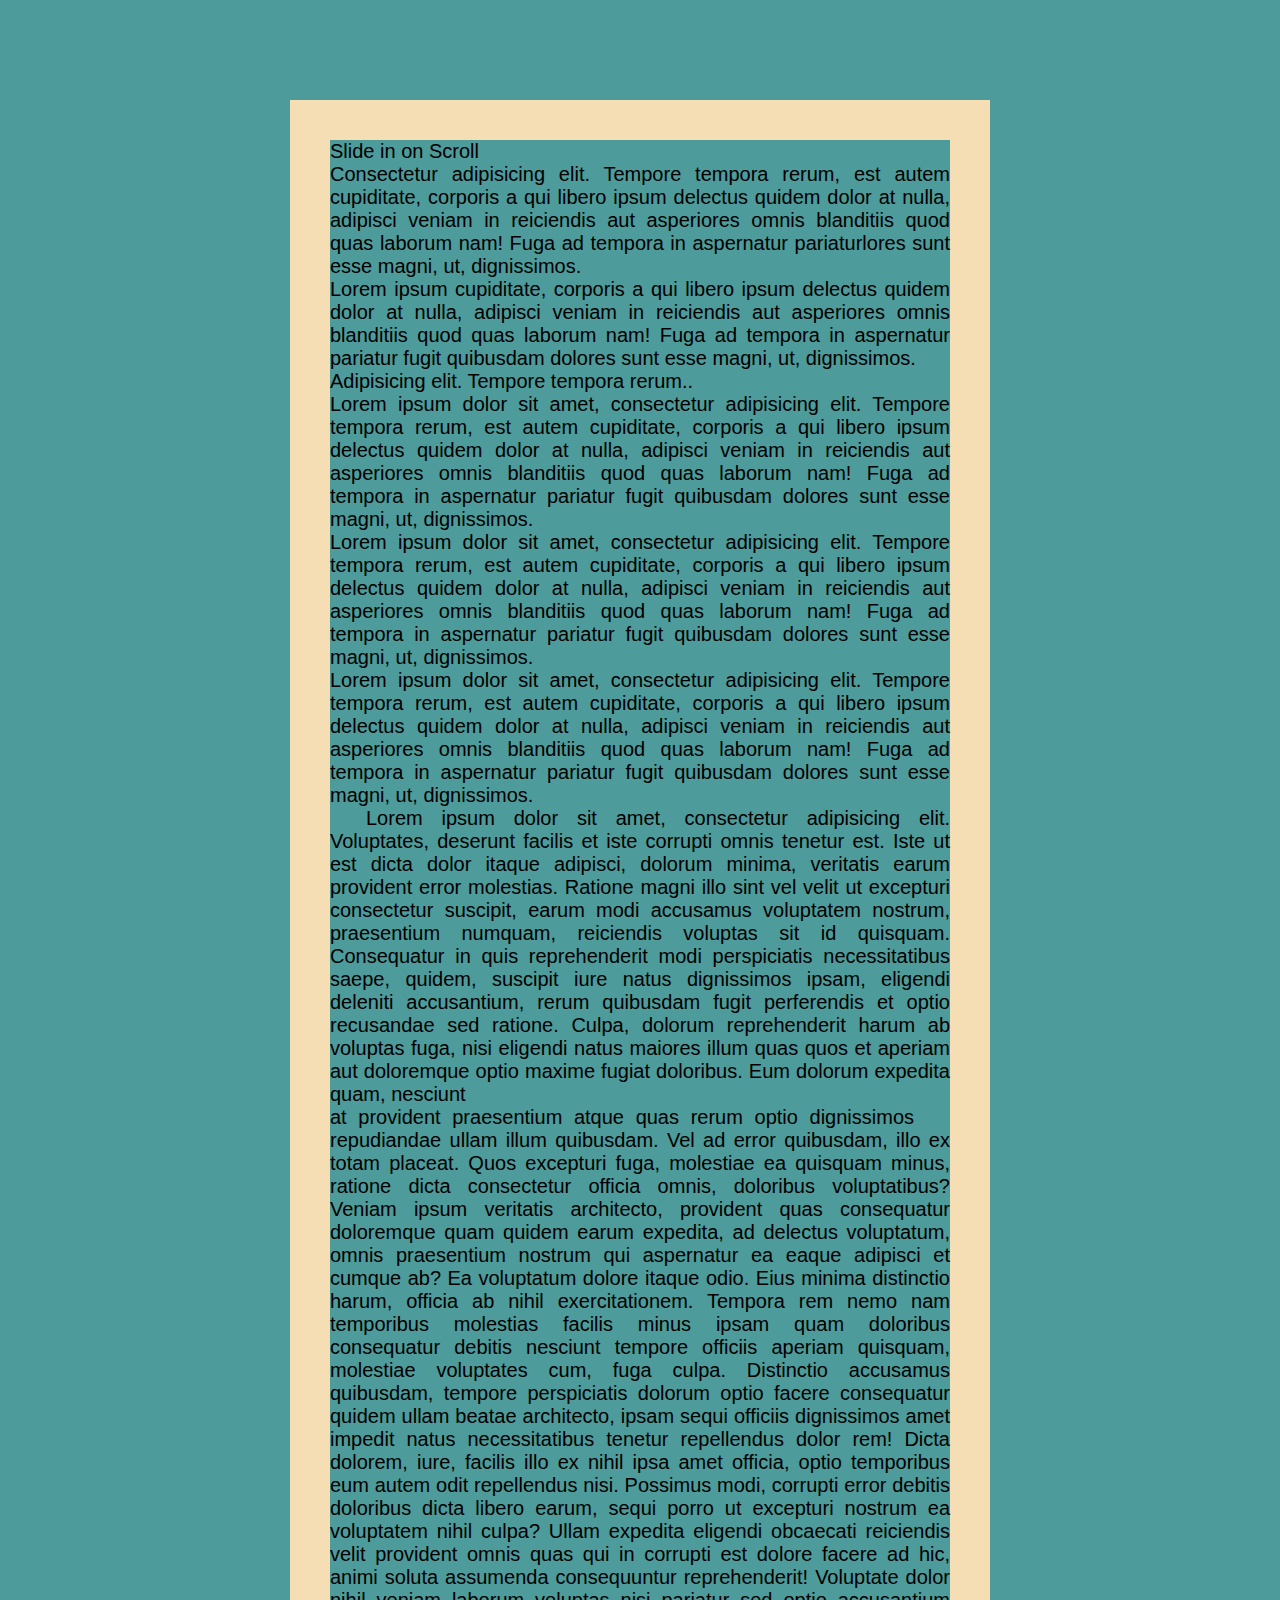
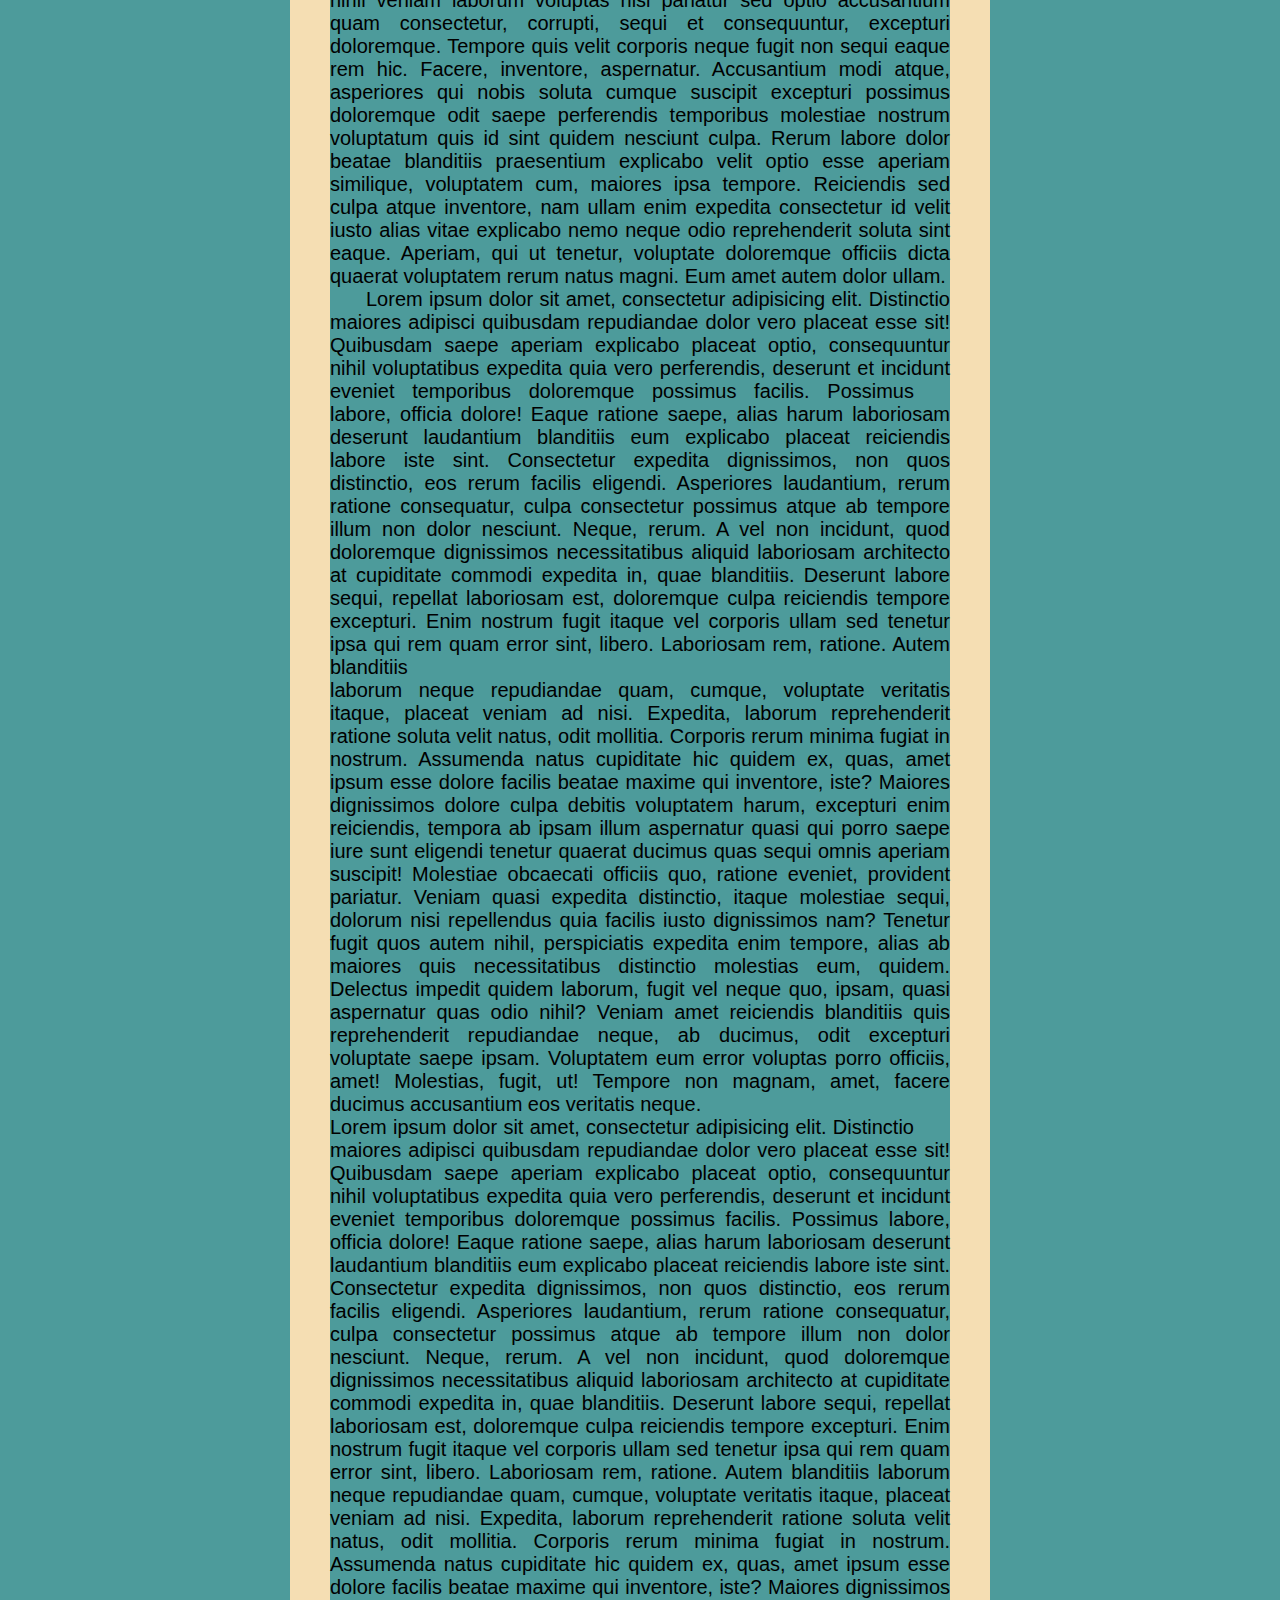
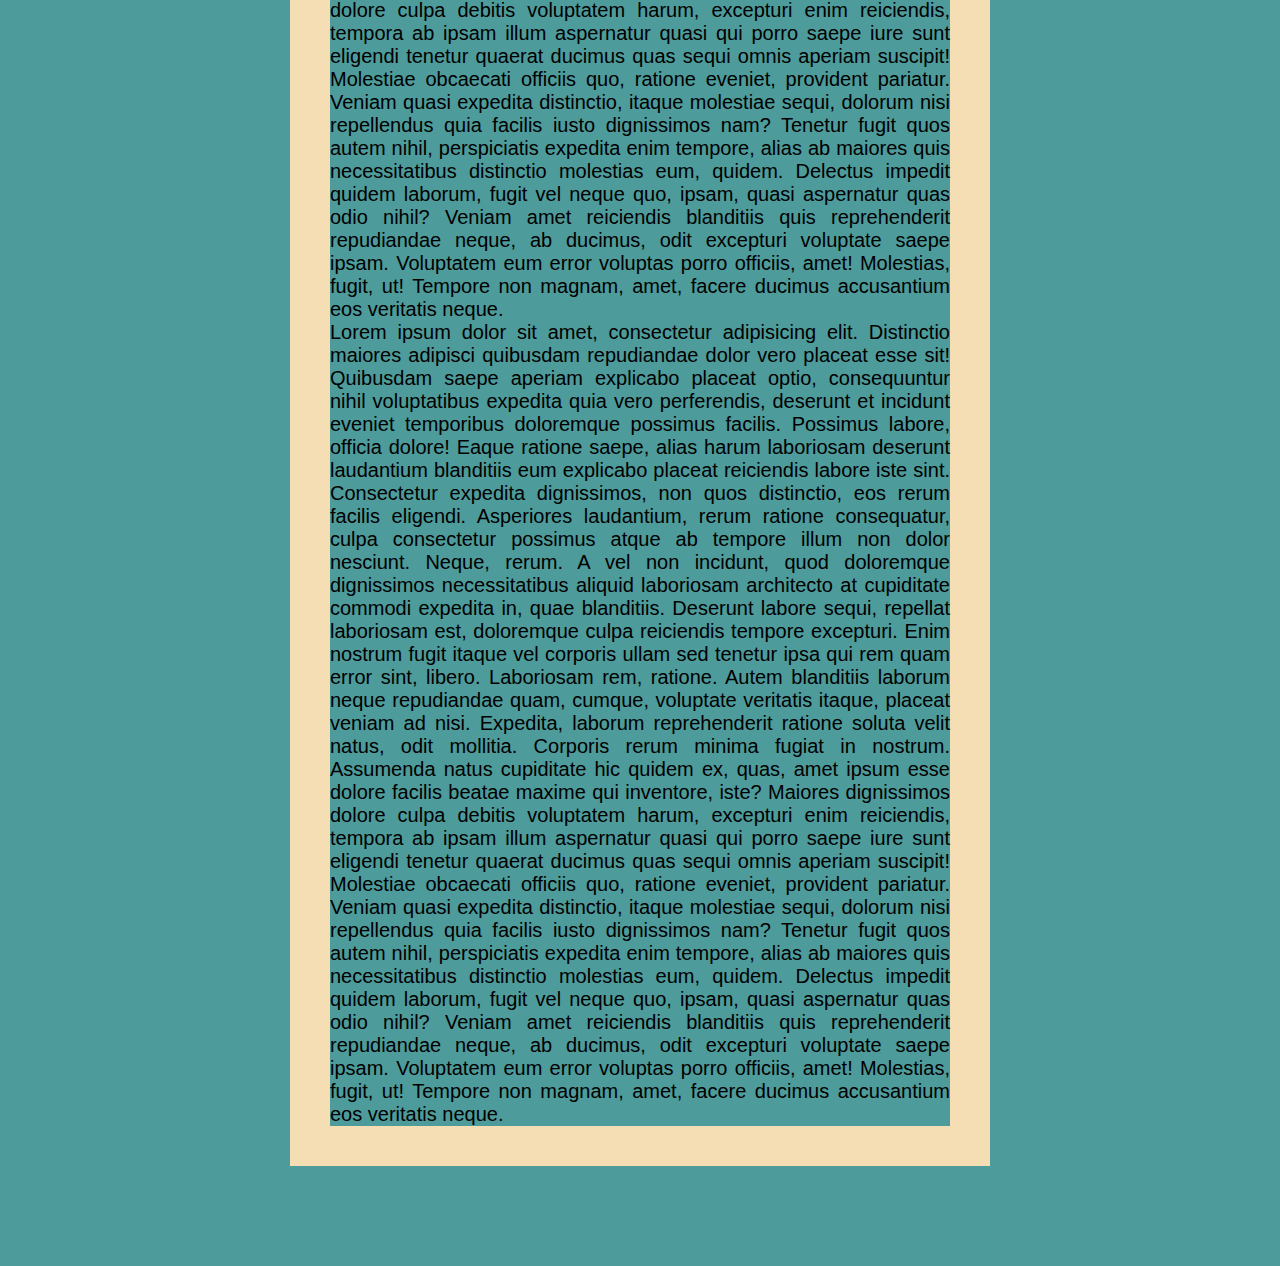
==== SlideinImages/slidein.html @ f734d7d4 "slide in of images when page scrolled" ====
<!DOCTYPE html>
<html lang="en">
<head>
  <meta charset="UTF-8">
  <title>Slide-in Images</title>
  <link rel="stylesheet" href="slide.css">
</head>
<body>

  <div class="site-wrap">

    <h1>Slide in on Scroll</h1>

    <p>Consectetur adipisicing elit. Tempore tempora rerum, est autem cupiditate, corporis a qui libero ipsum delectus quidem dolor at nulla, adipisci veniam in reiciendis aut asperiores omnis blanditiis quod quas laborum nam! Fuga ad tempora in aspernatur pariaturlores sunt esse magni, ut, dignissimos.</p>
    <p>Lorem ipsum cupiditate, corporis a qui libero ipsum delectus quidem dolor at nulla, adipisci veniam in reiciendis aut asperiores omnis blanditiis quod quas laborum nam! Fuga ad tempora in aspernatur pariatur fugit quibusdam dolores sunt esse magni, ut, dignissimos.</p>
    <p>Adipisicing elit. Tempore tempora rerum..</p>
    <p>Lorem ipsum dolor sit amet, consectetur adipisicing elit. Tempore tempora rerum, est autem cupiditate, corporis a qui libero ipsum delectus quidem dolor at nulla, adipisci veniam in reiciendis aut asperiores omnis blanditiis quod quas laborum nam! Fuga ad tempora in aspernatur pariatur fugit quibusdam dolores sunt esse magni, ut, dignissimos.</p>
    <p>Lorem ipsum dolor sit amet, consectetur adipisicing elit. Tempore tempora rerum, est autem cupiditate, corporis a qui libero ipsum delectus quidem dolor at nulla, adipisci veniam in reiciendis aut asperiores omnis blanditiis quod quas laborum nam! Fuga ad tempora in aspernatur pariatur fugit quibusdam dolores sunt esse magni, ut, dignissimos.</p>
    <p>Lorem ipsum dolor sit amet, consectetur adipisicing elit. Tempore tempora rerum, est autem cupiditate, corporis a qui libero ipsum delectus quidem dolor at nulla, adipisci veniam in reiciendis aut asperiores omnis blanditiis quod quas laborum nam! Fuga ad tempora in aspernatur pariatur fugit quibusdam dolores sunt esse magni, ut, dignissimos.</p>

    <img src="http://unsplash.it/400/400" class="align-left slide-in">

    <p>Lorem ipsum dolor sit amet, consectetur adipisicing elit. Voluptates, deserunt facilis et iste corrupti omnis tenetur est. Iste ut est dicta dolor itaque adipisci, dolorum minima, veritatis earum provident error molestias. Ratione magni illo sint vel velit ut excepturi consectetur suscipit, earum modi accusamus voluptatem nostrum, praesentium numquam, reiciendis voluptas sit id quisquam. Consequatur in quis reprehenderit modi perspiciatis necessitatibus saepe, quidem, suscipit iure natus dignissimos ipsam, eligendi deleniti accusantium, rerum quibusdam fugit perferendis et optio recusandae sed ratione. Culpa, dolorum reprehenderit harum ab voluptas fuga, nisi eligendi natus maiores illum quas quos et aperiam aut doloremque optio maxime fugiat doloribus. Eum dolorum expedita quam, nesciunt</p>

    <img src="http://unsplash.it/400/401" class="align-right slide-in">

    <p> at provident praesentium atque quas rerum optio dignissimos repudiandae ullam illum quibusdam. Vel ad error quibusdam, illo ex totam placeat. Quos excepturi fuga, molestiae ea quisquam minus, ratione dicta consectetur officia omnis, doloribus voluptatibus? Veniam ipsum veritatis architecto, provident quas consequatur doloremque quam quidem earum expedita, ad delectus voluptatum, omnis praesentium nostrum qui aspernatur ea eaque adipisci et cumque ab? Ea voluptatum dolore itaque odio. Eius minima distinctio harum, officia ab nihil exercitationem. Tempora rem nemo nam temporibus molestias facilis minus ipsam quam doloribus consequatur debitis nesciunt tempore officiis aperiam quisquam, molestiae voluptates cum, fuga culpa. Distinctio accusamus quibusdam, tempore perspiciatis dolorum optio facere consequatur quidem ullam beatae architecto, ipsam sequi officiis dignissimos amet impedit natus necessitatibus tenetur repellendus dolor rem! Dicta dolorem, iure, facilis illo ex nihil ipsa amet officia, optio temporibus eum autem odit repellendus nisi. Possimus modi, corrupti error debitis doloribus dicta libero earum, sequi porro ut excepturi nostrum ea voluptatem nihil culpa? Ullam expedita eligendi obcaecati reiciendis velit provident omnis quas qui in corrupti est dolore facere ad hic, animi soluta assumenda consequuntur reprehenderit! Voluptate dolor nihil veniam laborum voluptas nisi pariatur sed optio accusantium quam consectetur, corrupti, sequi et consequuntur, excepturi doloremque. Tempore quis velit corporis neque fugit non sequi eaque rem hic. Facere, inventore, aspernatur. Accusantium modi atque, asperiores qui nobis soluta cumque suscipit excepturi possimus doloremque odit saepe perferendis temporibus molestiae nostrum voluptatum quis id sint quidem nesciunt culpa. Rerum labore dolor beatae blanditiis praesentium explicabo velit optio esse aperiam similique, voluptatem cum, maiores ipsa tempore. Reiciendis sed culpa atque inventore, nam ullam enim expedita consectetur id velit iusto alias vitae explicabo nemo neque odio reprehenderit soluta sint eaque. Aperiam, qui ut tenetur, voluptate doloremque officiis dicta quaerat voluptatem rerum natus magni. Eum amet autem dolor ullam.</p>

    <img src="http://unsplash.it/200/500" class="align-left slide-in">

    <p>Lorem ipsum dolor sit amet, consectetur adipisicing elit. Distinctio maiores adipisci quibusdam repudiandae dolor vero placeat esse sit! Quibusdam saepe aperiam explicabo placeat optio, consequuntur nihil voluptatibus expedita quia vero perferendis, deserunt et incidunt eveniet <img src="http://unsplash.it/200/200" class="align-right slide-in"> temporibus doloremque possimus facilis. Possimus labore, officia dolore! Eaque ratione saepe, alias harum laboriosam deserunt laudantium blanditiis eum explicabo placeat reiciendis labore iste sint. Consectetur expedita dignissimos, non quos distinctio, eos rerum facilis eligendi. Asperiores laudantium, rerum ratione consequatur, culpa consectetur possimus atque ab tempore illum non dolor nesciunt. Neque, rerum. A vel non incidunt, quod doloremque dignissimos necessitatibus aliquid laboriosam architecto at cupiditate commodi expedita in, quae blanditiis. Deserunt labore sequi, repellat laboriosam est, doloremque culpa reiciendis tempore excepturi. Enim nostrum fugit itaque vel corporis ullam sed tenetur ipsa qui rem quam error sint, libero. Laboriosam rem, ratione. Autem blanditiis</p>


    <p>laborum neque repudiandae quam, cumque, voluptate veritatis itaque, placeat veniam ad nisi. Expedita, laborum reprehenderit ratione soluta velit natus, odit mollitia. Corporis rerum minima fugiat in nostrum. Assumenda natus cupiditate hic quidem ex, quas, amet ipsum esse dolore facilis beatae maxime qui inventore, iste? Maiores dignissimos dolore culpa debitis voluptatem harum, excepturi enim reiciendis, tempora ab ipsam illum aspernatur quasi qui porro saepe iure sunt eligendi tenetur quaerat ducimus quas sequi omnis aperiam suscipit! Molestiae obcaecati officiis quo, ratione eveniet, provident pariatur. Veniam quasi expedita distinctio, itaque molestiae sequi, dolorum nisi repellendus quia facilis iusto dignissimos nam? Tenetur fugit quos autem nihil, perspiciatis expedita enim tempore, alias ab maiores quis necessitatibus distinctio molestias eum, quidem. Delectus impedit quidem laborum, fugit vel neque quo, ipsam, quasi aspernatur quas odio nihil? Veniam amet reiciendis blanditiis quis reprehenderit repudiandae neque, ab ducimus, odit excepturi voluptate saepe ipsam. Voluptatem eum error voluptas porro officiis, amet! Molestias, fugit, ut! Tempore non magnam, amet, facere ducimus accusantium eos veritatis neque.</p>

    <img src="http://unsplash.it/400/400" class="align-right slide-in">

    <p>Lorem ipsum dolor sit amet, consectetur adipisicing elit. Distinctio maiores adipisci quibusdam repudiandae dolor vero placeat esse sit! Quibusdam saepe aperiam explicabo placeat optio, consequuntur nihil voluptatibus expedita quia vero perferendis, deserunt et incidunt eveniet temporibus doloremque possimus facilis. Possimus labore, officia dolore! Eaque ratione saepe, alias harum laboriosam deserunt laudantium blanditiis eum explicabo placeat reiciendis labore iste sint. Consectetur expedita dignissimos, non quos distinctio, eos rerum facilis eligendi. Asperiores laudantium, rerum ratione consequatur, culpa consectetur possimus atque ab tempore illum non dolor nesciunt. Neque, rerum. A vel non incidunt, quod doloremque dignissimos necessitatibus aliquid laboriosam architecto at cupiditate commodi expedita in, quae blanditiis. Deserunt labore sequi, repellat laboriosam est, doloremque culpa reiciendis tempore excepturi. Enim nostrum fugit itaque vel corporis ullam sed tenetur ipsa qui rem quam error sint, libero. Laboriosam rem, ratione. Autem blanditiis laborum neque repudiandae quam, cumque, voluptate veritatis itaque, placeat veniam ad nisi. Expedita, laborum reprehenderit ratione soluta velit natus, odit mollitia. Corporis rerum minima fugiat in nostrum. Assumenda natus cupiditate hic quidem ex, quas, amet ipsum esse dolore facilis beatae maxime qui inventore, iste? Maiores dignissimos dolore culpa debitis voluptatem harum, excepturi enim reiciendis, tempora ab ipsam illum aspernatur quasi qui porro saepe iure sunt eligendi tenetur quaerat ducimus quas sequi omnis aperiam suscipit! Molestiae obcaecati officiis quo, ratione eveniet, provident pariatur. Veniam quasi expedita distinctio, itaque molestiae sequi, dolorum nisi repellendus quia facilis iusto dignissimos nam? Tenetur fugit quos autem nihil, perspiciatis expedita enim tempore, alias ab maiores quis necessitatibus distinctio molestias eum, quidem. Delectus impedit quidem laborum, fugit vel neque quo, ipsam, quasi aspernatur quas odio nihil? Veniam amet reiciendis blanditiis quis reprehenderit repudiandae neque, ab ducimus, odit excepturi voluptate saepe ipsam. Voluptatem eum error voluptas porro officiis, amet! Molestias, fugit, ut! Tempore non magnam, amet, facere ducimus accusantium eos veritatis neque.</p>
    <p>Lorem ipsum dolor sit amet, consectetur adipisicing elit. Distinctio maiores adipisci quibusdam repudiandae dolor vero placeat esse sit! Quibusdam saepe aperiam explicabo placeat optio, consequuntur nihil voluptatibus expedita quia vero perferendis, deserunt et incidunt eveniet temporibus doloremque possimus facilis. Possimus labore, officia dolore! Eaque ratione saepe, alias harum laboriosam deserunt laudantium blanditiis eum explicabo placeat reiciendis labore iste sint. Consectetur expedita dignissimos, non quos distinctio, eos rerum facilis eligendi. Asperiores laudantium, rerum ratione consequatur, culpa consectetur possimus atque ab tempore illum non dolor nesciunt. Neque, rerum. A vel non incidunt, quod doloremque dignissimos necessitatibus aliquid laboriosam architecto at cupiditate commodi expedita in, quae blanditiis. Deserunt labore sequi, repellat laboriosam est, doloremque culpa reiciendis tempore excepturi. Enim nostrum fugit itaque vel corporis ullam sed tenetur ipsa qui rem quam error sint, libero. Laboriosam rem, ratione. Autem blanditiis laborum neque repudiandae quam, cumque, voluptate veritatis itaque, placeat veniam ad nisi. Expedita, laborum reprehenderit ratione soluta velit natus, odit mollitia. Corporis rerum minima fugiat in nostrum. Assumenda natus cupiditate hic quidem ex, quas, amet ipsum esse dolore facilis beatae maxime qui inventore, iste? Maiores dignissimos dolore culpa debitis voluptatem harum, excepturi enim reiciendis, tempora ab ipsam illum aspernatur quasi qui porro saepe iure sunt eligendi tenetur quaerat ducimus quas sequi omnis aperiam suscipit! Molestiae obcaecati officiis quo, ratione eveniet, provident pariatur. Veniam quasi expedita distinctio, itaque molestiae sequi, dolorum nisi repellendus quia facilis iusto dignissimos nam? Tenetur fugit quos autem nihil, perspiciatis expedita enim tempore, alias ab maiores quis necessitatibus distinctio molestias eum, quidem. Delectus impedit quidem laborum, fugit vel neque quo, ipsam, quasi aspernatur quas odio nihil? Veniam amet reiciendis blanditiis quis reprehenderit repudiandae neque, ab ducimus, odit excepturi voluptate saepe ipsam. Voluptatem eum error voluptas porro officiis, amet! Molestias, fugit, ut! Tempore non magnam, amet, facere ducimus accusantium eos veritatis neque.</p>

  </div>
<script src="slide.js"></script>
</body>
</html>
---- SlideinImages/slide.css ----
*{
    box-sizing: border-box;
    background: rgb(77, 155, 155);
    font-family:Arial, Helvetica, sans-serif;
    font-size: 20px;
    font-weight: 300;
    margin: 0;
}

.site-wrap{
    max-width: 700px;
    background:wheat;
    padding: 40px;
    margin: 100px auto;
    text-align: justify;
}

.align-left{
    float:left;
    margin-right: 20px;
}

.align-right {
    float: right;
    margin-left: 20px;
}

.slide-in{
    opacity: 0;
    transition: all 0.5s;
}

.align-left .slide-in{
    transform: translateX(-30%) scale(0.95);
}


.align-right.slide-in {
    transform: translateX(30%) scale(0.95);
  }

  .slide-in.active {
    opacity: 1;
    transform: translateX(0%) scale(1);
  }

 
    /* html {
      box-sizing: border-box;
      background: #ffc600;
      font-family: 'helvetica neue';
      font-size: 20px;
      font-weight: 200;
    }
    
    body {
      margin: 0;
    }
    
    *, *:before, *:after {
      box-sizing: inherit;
    }

    h1 {
      margin-top: 0;
    }

    .site-wrap {
      max-width: 700px;
      margin: 100px auto;
      background: white;
      padding: 40px;
      text-align: justify;
    }

    .align-left {
      float: left;
      margin-right: 20px;
    }

    .align-right {
      float: right;
      margin-left: 20px;
    }

    .slide-in {
       opacity: 0; 
      transition: all .5s;
    }

    .align-left.slide-in {
      transform: translateX(-30%) scale(0.95);
    }
    
    .align-right.slide-in {
      transform: translateX(30%) scale(0.95);
    }

    .slide-in.active {
      opacity: 1;
      transform: translateX(0%) scale(1);
    }

  */
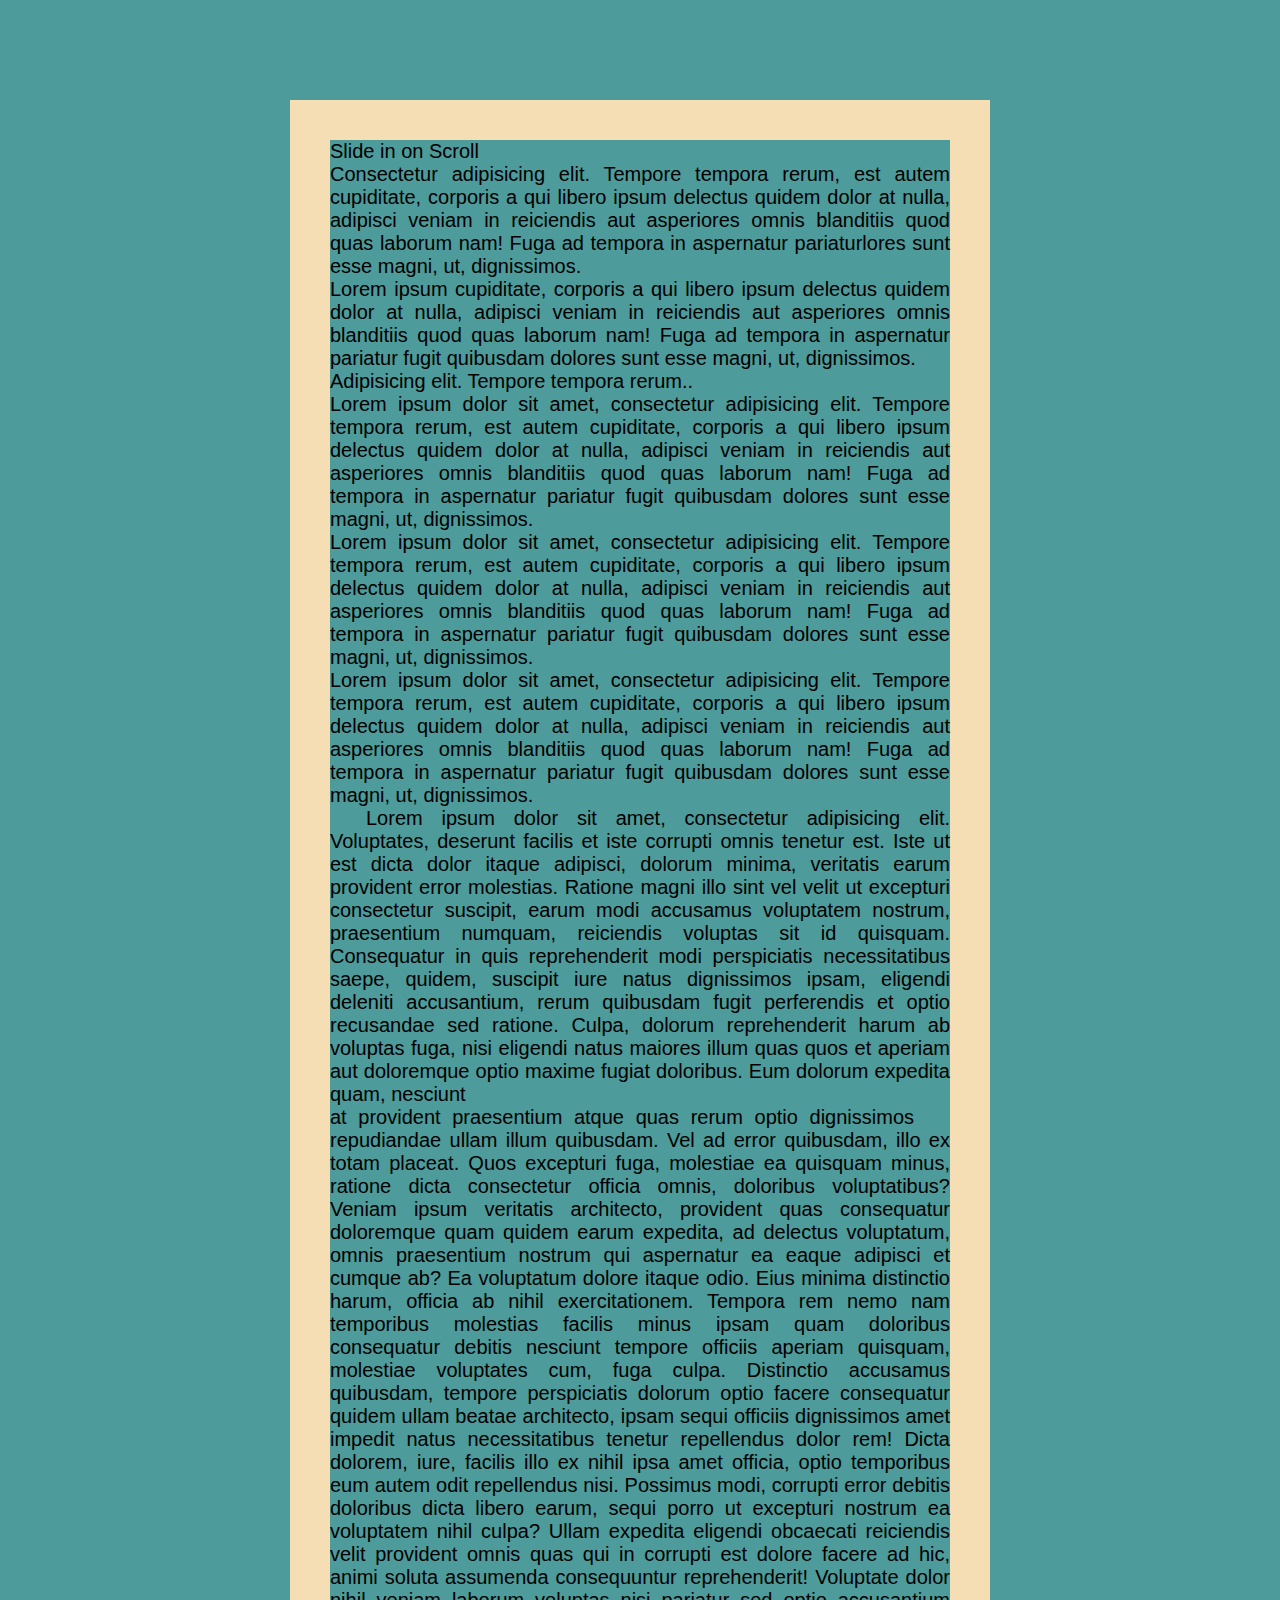
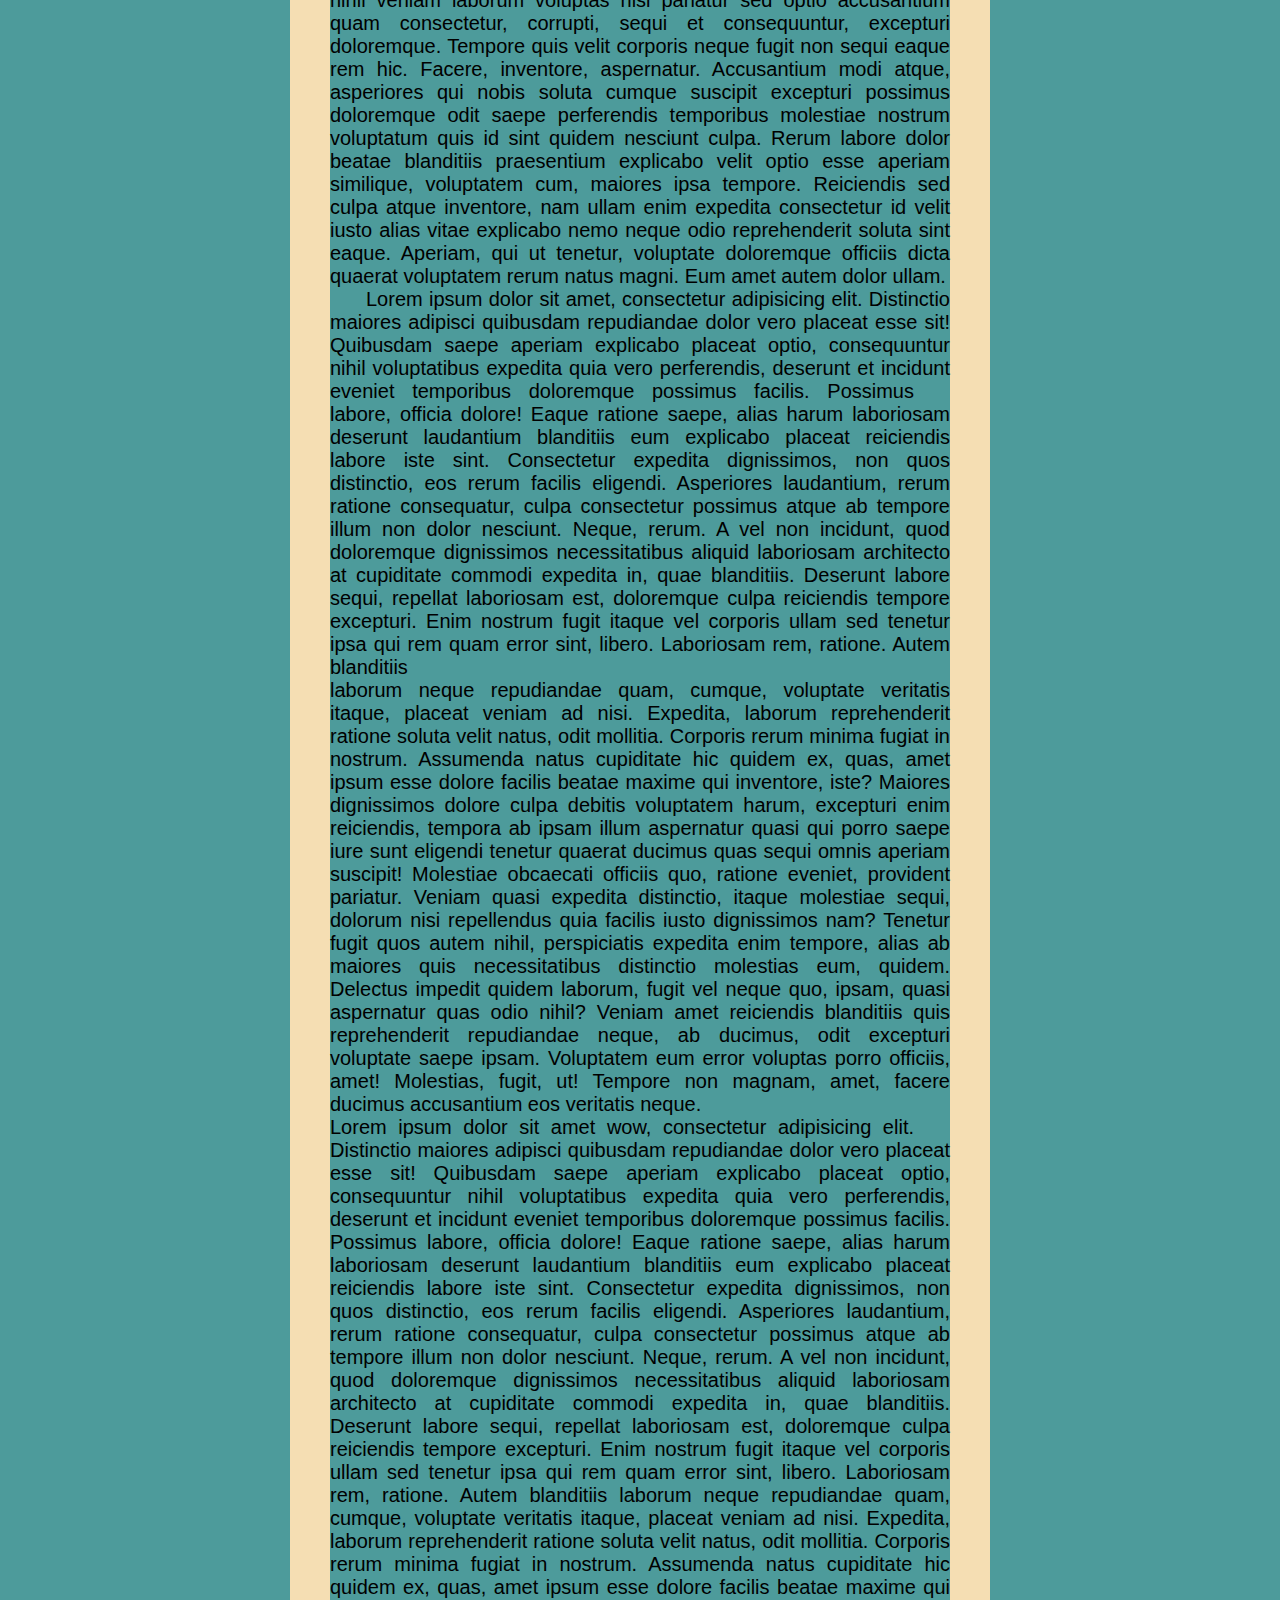
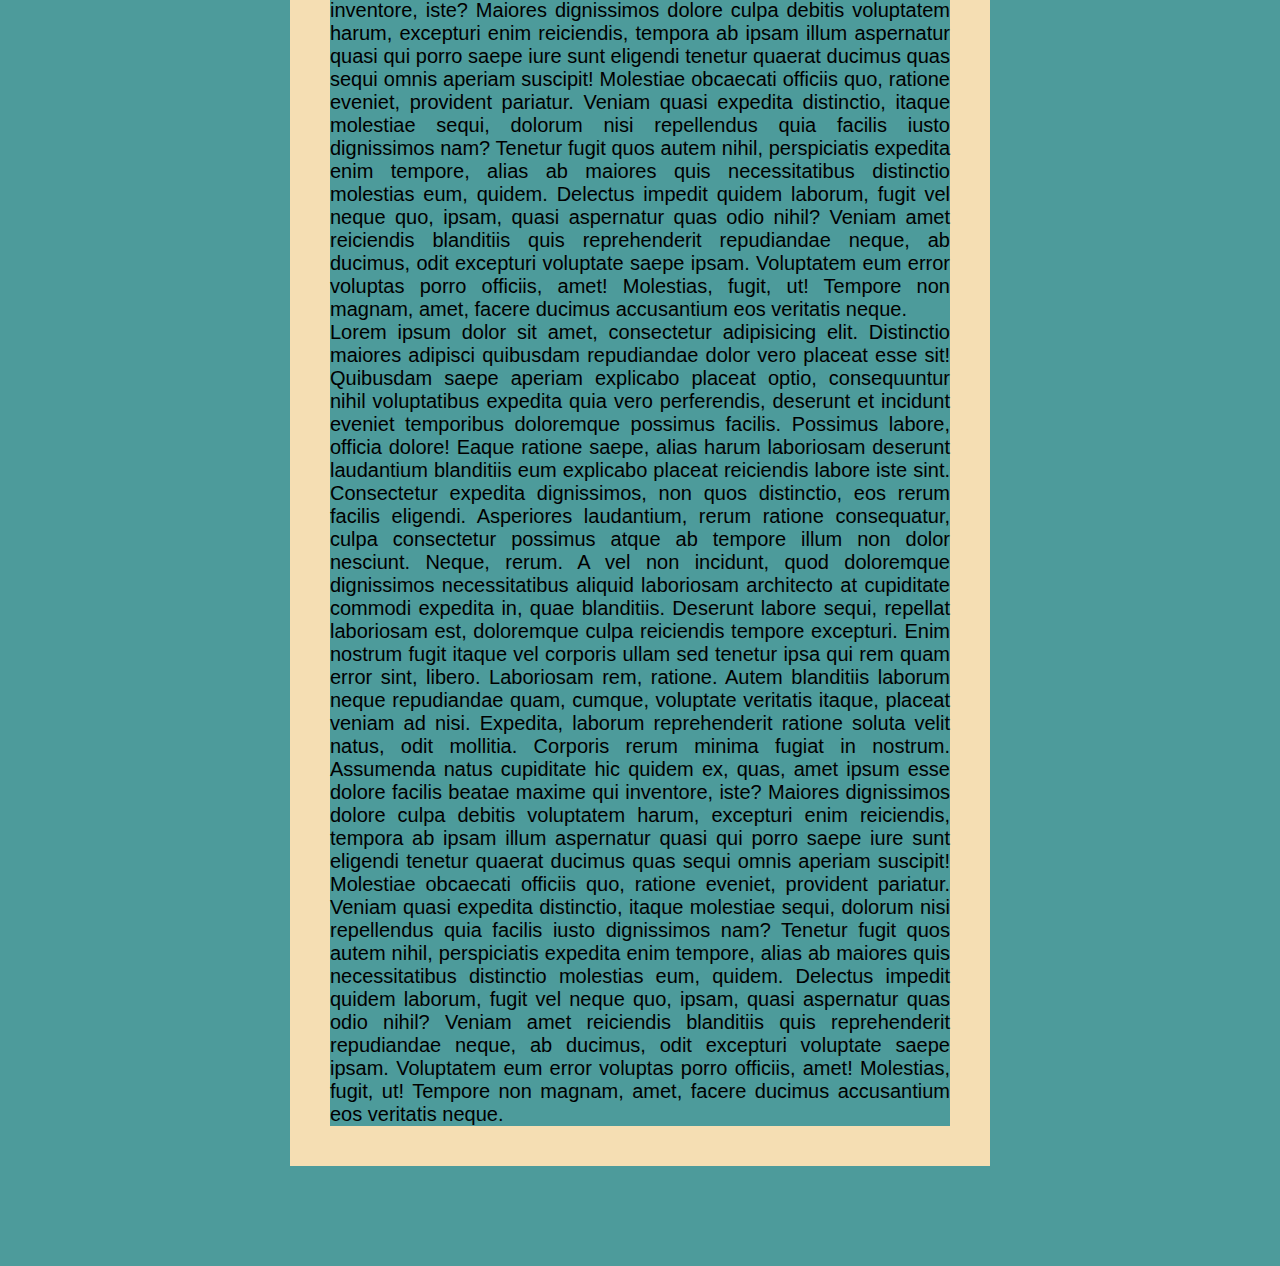
==== commit 186872a6: "change" ====
--- a/SlideinImages/slidein.html
+++ b/SlideinImages/slidein.html
@@ -35,7 +35,7 @@
 
     <img src="http://unsplash.it/400/400" class="align-right slide-in">
 
-    <p>Lorem ipsum dolor sit amet, consectetur adipisicing elit. Distinctio maiores adipisci quibusdam repudiandae dolor vero placeat esse sit! Quibusdam saepe aperiam explicabo placeat optio, consequuntur nihil voluptatibus expedita quia vero perferendis, deserunt et incidunt eveniet temporibus doloremque possimus facilis. Possimus labore, officia dolore! Eaque ratione saepe, alias harum laboriosam deserunt laudantium blanditiis eum explicabo placeat reiciendis labore iste sint. Consectetur expedita dignissimos, non quos distinctio, eos rerum facilis eligendi. Asperiores laudantium, rerum ratione consequatur, culpa consectetur possimus atque ab tempore illum non dolor nesciunt. Neque, rerum. A vel non incidunt, quod doloremque dignissimos necessitatibus aliquid laboriosam architecto at cupiditate commodi expedita in, quae blanditiis. Deserunt labore sequi, repellat laboriosam est, doloremque culpa reiciendis tempore excepturi. Enim nostrum fugit itaque vel corporis ullam sed tenetur ipsa qui rem quam error sint, libero. Laboriosam rem, ratione. Autem blanditiis laborum neque repudiandae quam, cumque, voluptate veritatis itaque, placeat veniam ad nisi. Expedita, laborum reprehenderit ratione soluta velit natus, odit mollitia. Corporis rerum minima fugiat in nostrum. Assumenda natus cupiditate hic quidem ex, quas, amet ipsum esse dolore facilis beatae maxime qui inventore, iste? Maiores dignissimos dolore culpa debitis voluptatem harum, excepturi enim reiciendis, tempora ab ipsam illum aspernatur quasi qui porro saepe iure sunt eligendi tenetur quaerat ducimus quas sequi omnis aperiam suscipit! Molestiae obcaecati officiis quo, ratione eveniet, provident pariatur. Veniam quasi expedita distinctio, itaque molestiae sequi, dolorum nisi repellendus quia facilis iusto dignissimos nam? Tenetur fugit quos autem nihil, perspiciatis expedita enim tempore, alias ab maiores quis necessitatibus distinctio molestias eum, quidem. Delectus impedit quidem laborum, fugit vel neque quo, ipsam, quasi aspernatur quas odio nihil? Veniam amet reiciendis blanditiis quis reprehenderit repudiandae neque, ab ducimus, odit excepturi voluptate saepe ipsam. Voluptatem eum error voluptas porro officiis, amet! Molestias, fugit, ut! Tempore non magnam, amet, facere ducimus accusantium eos veritatis neque.</p>
+    <p>Lorem ipsum dolor sit amet wow, consectetur adipisicing elit. Distinctio maiores adipisci quibusdam repudiandae dolor vero placeat esse sit! Quibusdam saepe aperiam explicabo placeat optio, consequuntur nihil voluptatibus expedita quia vero perferendis, deserunt et incidunt eveniet temporibus doloremque possimus facilis. Possimus labore, officia dolore! Eaque ratione saepe, alias harum laboriosam deserunt laudantium blanditiis eum explicabo placeat reiciendis labore iste sint. Consectetur expedita dignissimos, non quos distinctio, eos rerum facilis eligendi. Asperiores laudantium, rerum ratione consequatur, culpa consectetur possimus atque ab tempore illum non dolor nesciunt. Neque, rerum. A vel non incidunt, quod doloremque dignissimos necessitatibus aliquid laboriosam architecto at cupiditate commodi expedita in, quae blanditiis. Deserunt labore sequi, repellat laboriosam est, doloremque culpa reiciendis tempore excepturi. Enim nostrum fugit itaque vel corporis ullam sed tenetur ipsa qui rem quam error sint, libero. Laboriosam rem, ratione. Autem blanditiis laborum neque repudiandae quam, cumque, voluptate veritatis itaque, placeat veniam ad nisi. Expedita, laborum reprehenderit ratione soluta velit natus, odit mollitia. Corporis rerum minima fugiat in nostrum. Assumenda natus cupiditate hic quidem ex, quas, amet ipsum esse dolore facilis beatae maxime qui inventore, iste? Maiores dignissimos dolore culpa debitis voluptatem harum, excepturi enim reiciendis, tempora ab ipsam illum aspernatur quasi qui porro saepe iure sunt eligendi tenetur quaerat ducimus quas sequi omnis aperiam suscipit! Molestiae obcaecati officiis quo, ratione eveniet, provident pariatur. Veniam quasi expedita distinctio, itaque molestiae sequi, dolorum nisi repellendus quia facilis iusto dignissimos nam? Tenetur fugit quos autem nihil, perspiciatis expedita enim tempore, alias ab maiores quis necessitatibus distinctio molestias eum, quidem. Delectus impedit quidem laborum, fugit vel neque quo, ipsam, quasi aspernatur quas odio nihil? Veniam amet reiciendis blanditiis quis reprehenderit repudiandae neque, ab ducimus, odit excepturi voluptate saepe ipsam. Voluptatem eum error voluptas porro officiis, amet! Molestias, fugit, ut! Tempore non magnam, amet, facere ducimus accusantium eos veritatis neque.</p>
     <p>Lorem ipsum dolor sit amet, consectetur adipisicing elit. Distinctio maiores adipisci quibusdam repudiandae dolor vero placeat esse sit! Quibusdam saepe aperiam explicabo placeat optio, consequuntur nihil voluptatibus expedita quia vero perferendis, deserunt et incidunt eveniet temporibus doloremque possimus facilis. Possimus labore, officia dolore! Eaque ratione saepe, alias harum laboriosam deserunt laudantium blanditiis eum explicabo placeat reiciendis labore iste sint. Consectetur expedita dignissimos, non quos distinctio, eos rerum facilis eligendi. Asperiores laudantium, rerum ratione consequatur, culpa consectetur possimus atque ab tempore illum non dolor nesciunt. Neque, rerum. A vel non incidunt, quod doloremque dignissimos necessitatibus aliquid laboriosam architecto at cupiditate commodi expedita in, quae blanditiis. Deserunt labore sequi, repellat laboriosam est, doloremque culpa reiciendis tempore excepturi. Enim nostrum fugit itaque vel corporis ullam sed tenetur ipsa qui rem quam error sint, libero. Laboriosam rem, ratione. Autem blanditiis laborum neque repudiandae quam, cumque, voluptate veritatis itaque, placeat veniam ad nisi. Expedita, laborum reprehenderit ratione soluta velit natus, odit mollitia. Corporis rerum minima fugiat in nostrum. Assumenda natus cupiditate hic quidem ex, quas, amet ipsum esse dolore facilis beatae maxime qui inventore, iste? Maiores dignissimos dolore culpa debitis voluptatem harum, excepturi enim reiciendis, tempora ab ipsam illum aspernatur quasi qui porro saepe iure sunt eligendi tenetur quaerat ducimus quas sequi omnis aperiam suscipit! Molestiae obcaecati officiis quo, ratione eveniet, provident pariatur. Veniam quasi expedita distinctio, itaque molestiae sequi, dolorum nisi repellendus quia facilis iusto dignissimos nam? Tenetur fugit quos autem nihil, perspiciatis expedita enim tempore, alias ab maiores quis necessitatibus distinctio molestias eum, quidem. Delectus impedit quidem laborum, fugit vel neque quo, ipsam, quasi aspernatur quas odio nihil? Veniam amet reiciendis blanditiis quis reprehenderit repudiandae neque, ab ducimus, odit excepturi voluptate saepe ipsam. Voluptatem eum error voluptas porro officiis, amet! Molestias, fugit, ut! Tempore non magnam, amet, facere ducimus accusantium eos veritatis neque.</p>
 
   </div>
